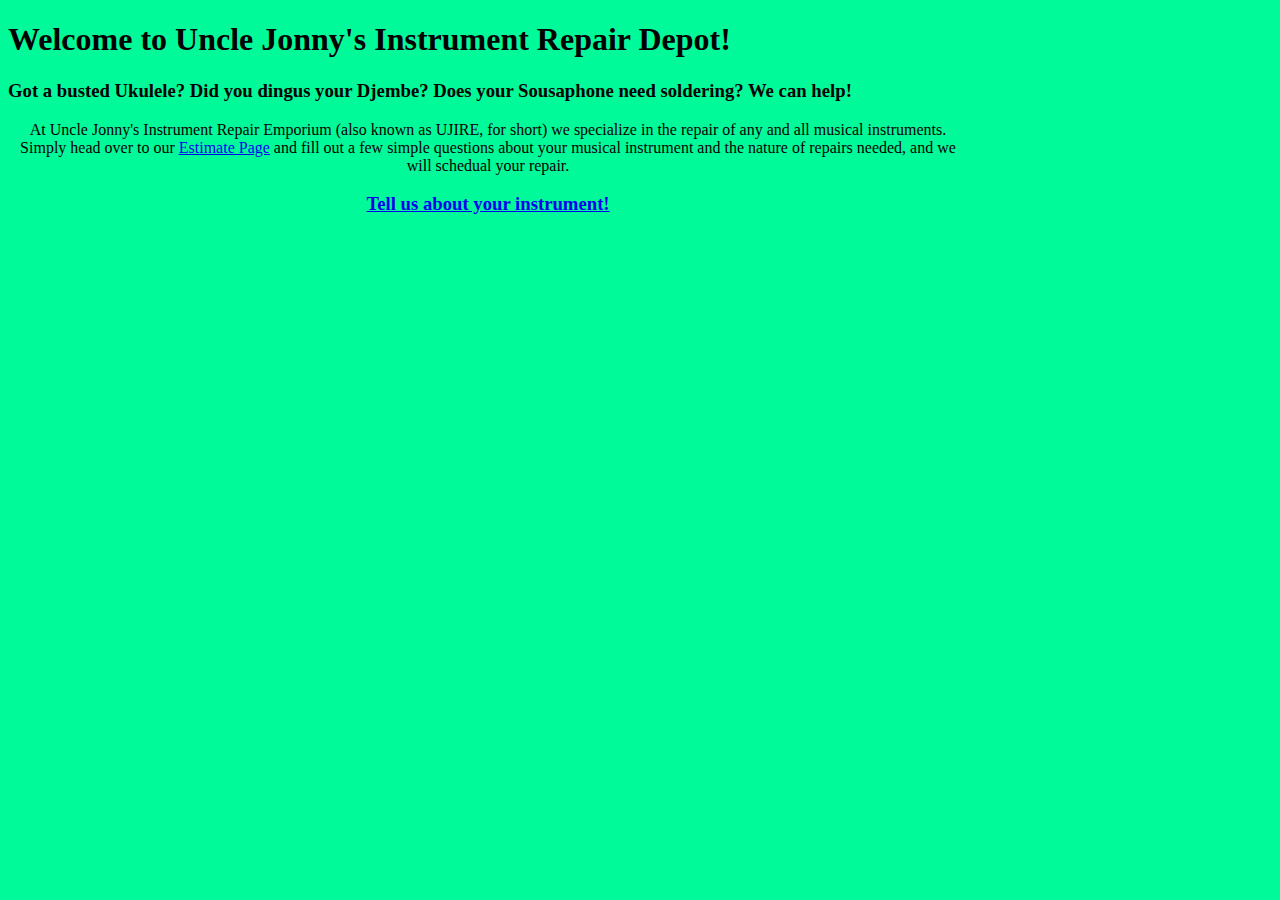
==== index.html @ 83c22fee "continued on with the form, adding radio buttons, slider and pull down. minor main.html and css twea" ====
<!DOCTYPE html>
<html lang="en">
<head>
    <meta charset="UTF-8">
    <meta name="viewport" content="width=device-width, initial-scale=1.0">
    <meta http-equiv="X-UA-Compatible" content="ie=edge">
    <title>Uncle Jonny's Instrument Repair Emporium</title>
    <link rel="stylesheet" href="./src/main.css" type="text/css">
</head>

<body>
    <header>
        <h1>Welcome to Uncle Jonny's Instrument Repair Depot!</h1>
        <h3>Got a busted Ukulele? Did you dingus your Djembe? Does your Sousaphone 
            need soldering?  <span class="wehelp">We can help!</span></h3>
    </header>

    <div>
        At Uncle Jonny's Instrument Repair Emporium (also known as UJIRE, for short) we
        specialize in the repair of any and all musical instruments.  Simply head over to
        our <a href="form.html">Estimate Page</a> and fill out a few simple questions
        about your musical instrument and the nature of repairs needed, and we will 
        schedual your repair.
    </div>
    <div>
        <h3><a href="form.html">Tell us about your instrument!</a></h3>
    </div>
</body>
</html>
---- src/main.css ----
body {
    background-color: mediumspringgreen;
    width: 960px;
}

form {
    background: rgb(95, 255, 194);
    width: 850px;
    padding: 10px;
}

div {
    width: 800;
    text-align: center;
}

section {
    margin-bottom: 50px;
}

#top-o-form {
    margin-top: 35px;
}
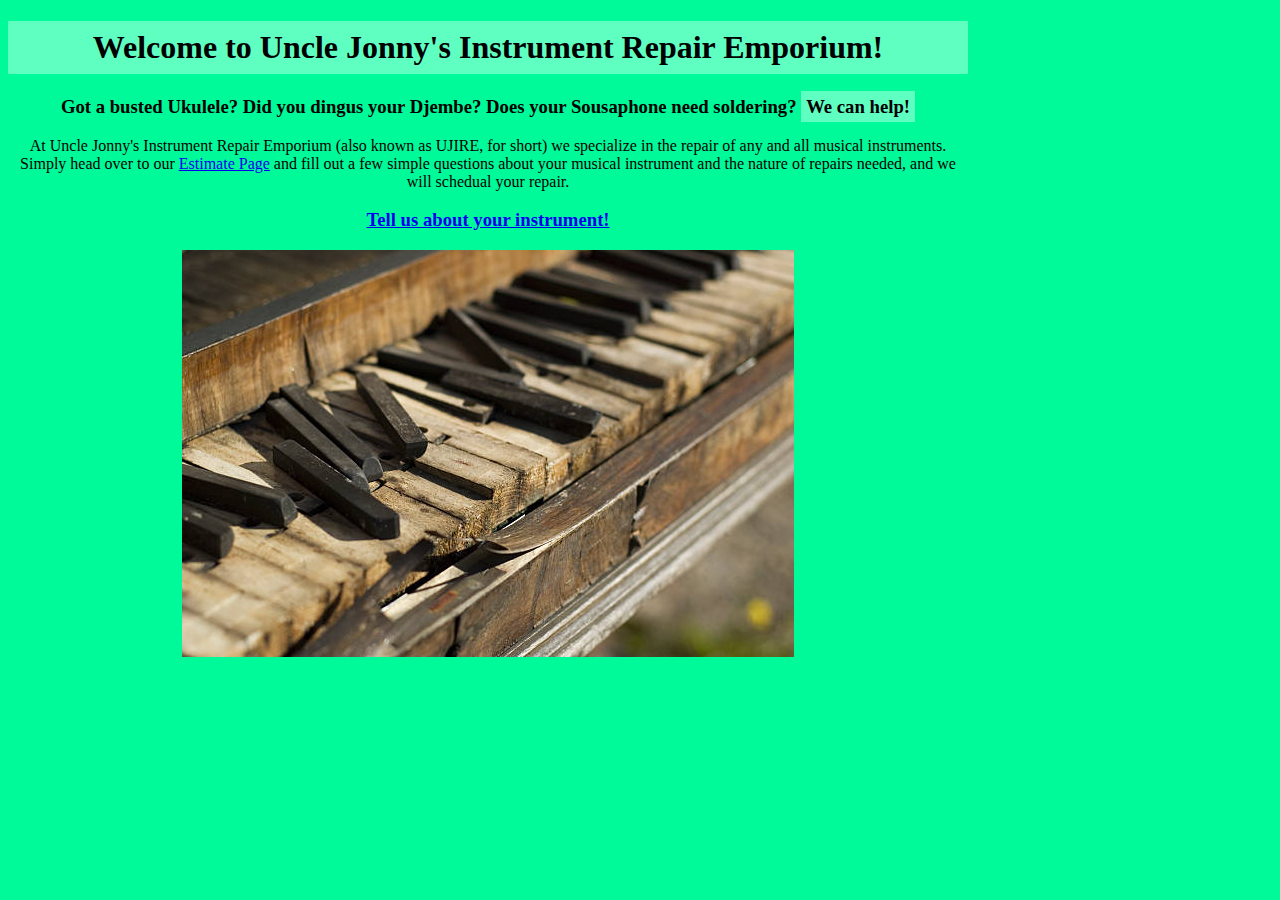
==== commit 02e86b0d: "i think everything is good, all form stuff iws going to console log, 1st push attempt" ====
--- a/index.html
+++ b/index.html
@@ -10,7 +10,7 @@
 
 <body>
     <header>
-        <h1>Welcome to Uncle Jonny's Instrument Repair Depot!</h1>
+        <h1>Welcome to Uncle Jonny's Instrument Repair Emporium!</h1>
         <h3>Got a busted Ukulele? Did you dingus your Djembe? Does your Sousaphone 
             need soldering?  <span class="wehelp">We can help!</span></h3>
     </header>
@@ -24,6 +24,8 @@
     </div>
     <div>
         <h3><a href="form.html">Tell us about your instrument!</a></h3>
+        <img src="./assets/brokenpiano.jpg" alt="broken piano" 
+        title="Don't let a broken instrument give you the blues">
     </div>
 </body>
 </html>--- a/src/main.css
+++ b/src/main.css
@@ -1,6 +1,15 @@
 body {
     background-color: mediumspringgreen;
     width: 960px;
+}
+
+header {
+    text-align: center;
+}
+
+h1 {
+    background-color: rgb(95, 255, 194);
+    padding: 8px;
 }
 
 form {
@@ -18,6 +27,35 @@
     margin-bottom: 50px;
 }
 
+textarea {
+    width: 500px;
+    height: 75px;
+}
+
+button {
+    height: 50px;
+    width: 200px;
+    font-size: 1.2em;
+}
+
+.wehelp {
+    background-color: rgb(95, 255, 194);
+    padding: 5px;
+}
+
+.text-box {
+    margin-top: 25px;
+    text-align: left;
+}
+
 #top-o-form {
     margin-top: 35px;
-}+}
+
+#inst-acc {
+    width: 500px;
+}
+
+#button-part {
+    text-align: center;
+}
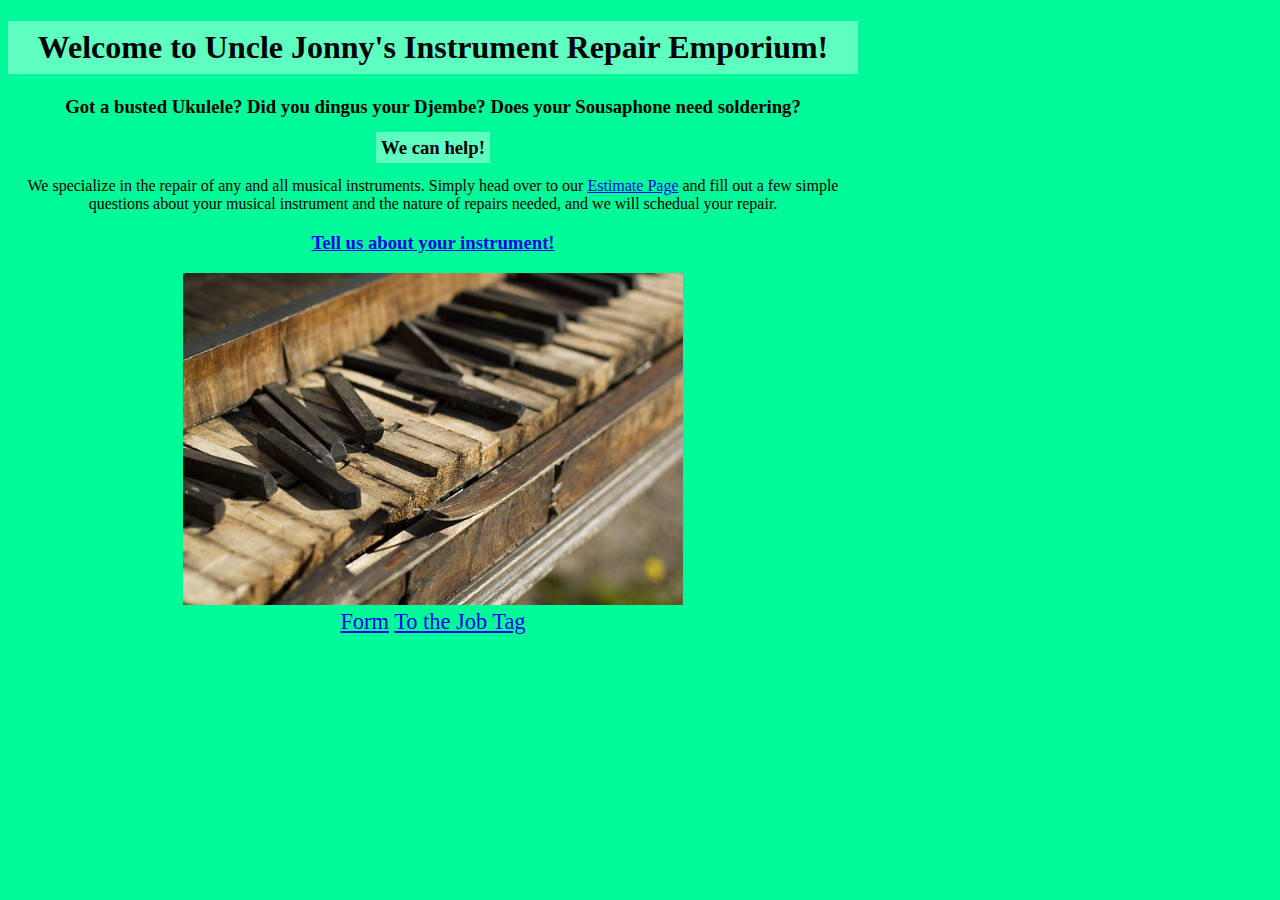
==== commit 92d027c9: "form working, styling good, possible final build" ====
--- a/index.html
+++ b/index.html
@@ -12,12 +12,12 @@
     <header>
         <h1>Welcome to Uncle Jonny's Instrument Repair Emporium!</h1>
         <h3>Got a busted Ukulele? Did you dingus your Djembe? Does your Sousaphone 
-            need soldering?  <span class="wehelp">We can help!</span></h3>
+            need soldering?</h3>
+            <h3><span class="wehelp">We can help!</span></h3>
     </header>
 
     <div>
-        At Uncle Jonny's Instrument Repair Emporium (also known as UJIRE, for short) we
-        specialize in the repair of any and all musical instruments.  Simply head over to
+        We specialize in the repair of any and all musical instruments.  Simply head over to
         our <a href="form.html">Estimate Page</a> and fill out a few simple questions
         about your musical instrument and the nature of repairs needed, and we will 
         schedual your repair.
@@ -27,5 +27,11 @@
         <img src="./assets/brokenpiano.jpg" alt="broken piano" 
         title="Don't let a broken instrument give you the blues">
     </div>
+    
+    <div class="bottom">
+        <a href="form.html">Form</a>
+        <a href="jobtag.html">To the Job Tag</a>
+    </div>
+
 </body>
 </html>--- a/src/main.css
+++ b/src/main.css
@@ -1,6 +1,6 @@
 body {
     background-color: mediumspringgreen;
-    width: 960px;
+    width: 850px;
 }
 
 header {
@@ -14,13 +14,17 @@
 
 form {
     background: rgb(95, 255, 194);
-    width: 850px;
+    width: 800px;
     padding: 10px;
 }
 
 div {
     width: 800;
     text-align: center;
+}
+
+img {
+    width: 500px;
 }
 
 section {
@@ -36,6 +40,10 @@
     height: 50px;
     width: 200px;
     font-size: 1.2em;
+}
+
+.bottom {
+    font-size: 1.4em;
 }
 
 .wehelp {
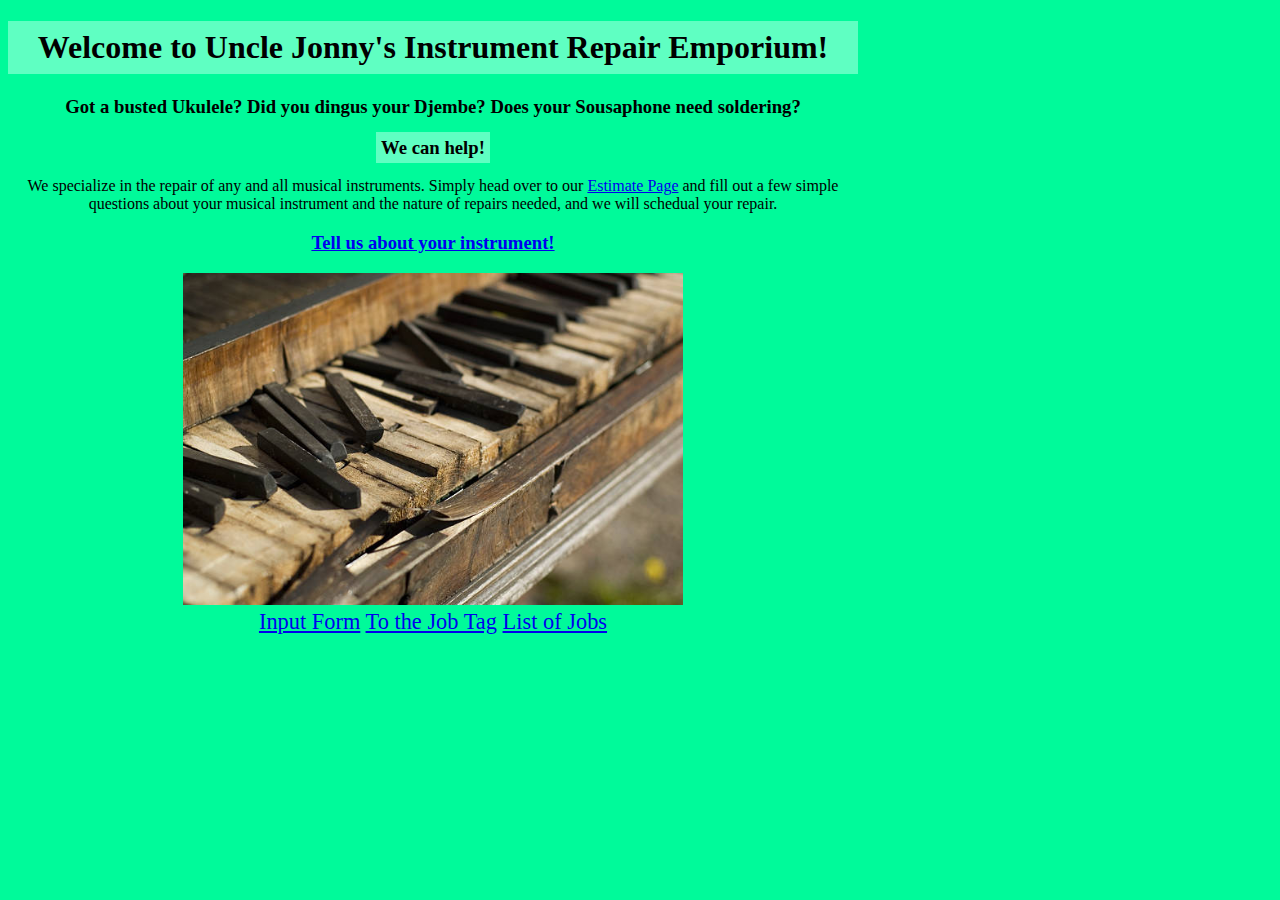
==== commit be508afb: "finished jobtags.js, building jobtags.html.  minor tweaks to index.html" ====
--- a/index.html
+++ b/index.html
@@ -29,8 +29,9 @@
     </div>
     
     <div class="bottom">
-        <a href="form.html">Form</a>
+        <a href="form.html">Input Form</a>
         <a href="jobtag.html">To the Job Tag</a>
+        <a href="jobtags.html">List of Jobs</a>
     </div>
 
 </body>
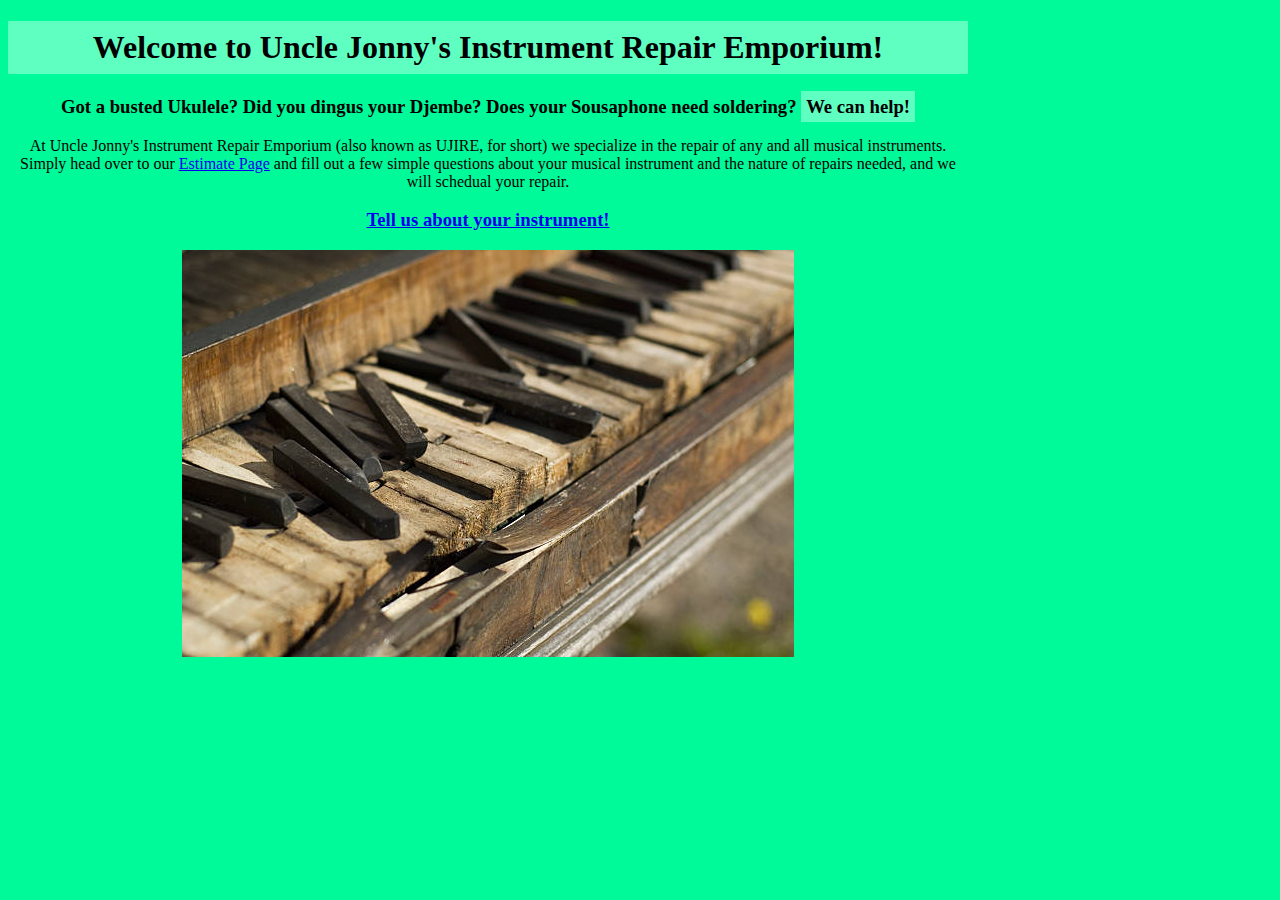
==== commit 47c919e5: "Merge pull request #1 from MustardJoe/dev" ====
--- a/index.html
+++ b/index.html
@@ -12,12 +12,12 @@
     <header>
         <h1>Welcome to Uncle Jonny's Instrument Repair Emporium!</h1>
         <h3>Got a busted Ukulele? Did you dingus your Djembe? Does your Sousaphone 
-            need soldering?</h3>
-            <h3><span class="wehelp">We can help!</span></h3>
+            need soldering?  <span class="wehelp">We can help!</span></h3>
     </header>
 
     <div>
-        We specialize in the repair of any and all musical instruments.  Simply head over to
+        At Uncle Jonny's Instrument Repair Emporium (also known as UJIRE, for short) we
+        specialize in the repair of any and all musical instruments.  Simply head over to
         our <a href="form.html">Estimate Page</a> and fill out a few simple questions
         about your musical instrument and the nature of repairs needed, and we will 
         schedual your repair.
@@ -27,12 +27,5 @@
         <img src="./assets/brokenpiano.jpg" alt="broken piano" 
         title="Don't let a broken instrument give you the blues">
     </div>
-    
-    <div class="bottom">
-        <a href="form.html">Input Form</a>
-        <a href="jobtag.html">To the Job Tag</a>
-        <a href="jobtags.html">List of Jobs</a>
-    </div>
-
 </body>
 </html>--- a/src/main.css
+++ b/src/main.css
@@ -1,6 +1,6 @@
 body {
     background-color: mediumspringgreen;
-    width: 850px;
+    width: 960px;
 }
 
 header {
@@ -14,17 +14,13 @@
 
 form {
     background: rgb(95, 255, 194);
-    width: 800px;
+    width: 850px;
     padding: 10px;
 }
 
 div {
     width: 800;
     text-align: center;
-}
-
-img {
-    width: 500px;
 }
 
 section {
@@ -40,10 +36,6 @@
     height: 50px;
     width: 200px;
     font-size: 1.2em;
-}
-
-.bottom {
-    font-size: 1.4em;
 }
 
 .wehelp {
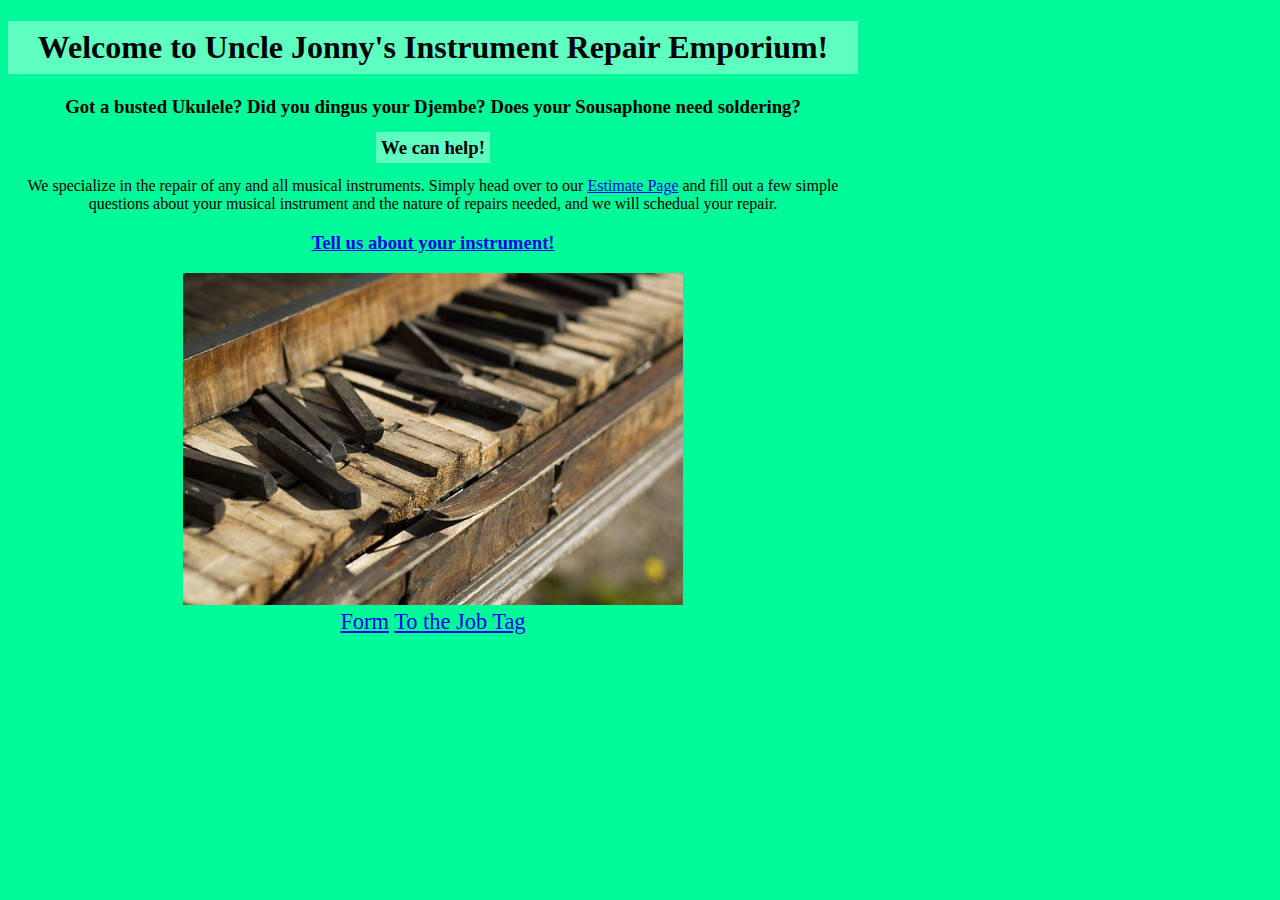
==== commit be999549: "Merge pull request #2 from MustardJoe/JSONbranch" ====
--- a/index.html
+++ b/index.html
@@ -12,12 +12,12 @@
     <header>
         <h1>Welcome to Uncle Jonny's Instrument Repair Emporium!</h1>
         <h3>Got a busted Ukulele? Did you dingus your Djembe? Does your Sousaphone 
-            need soldering?  <span class="wehelp">We can help!</span></h3>
+            need soldering?</h3>
+            <h3><span class="wehelp">We can help!</span></h3>
     </header>
 
     <div>
-        At Uncle Jonny's Instrument Repair Emporium (also known as UJIRE, for short) we
-        specialize in the repair of any and all musical instruments.  Simply head over to
+        We specialize in the repair of any and all musical instruments.  Simply head over to
         our <a href="form.html">Estimate Page</a> and fill out a few simple questions
         about your musical instrument and the nature of repairs needed, and we will 
         schedual your repair.
@@ -27,5 +27,11 @@
         <img src="./assets/brokenpiano.jpg" alt="broken piano" 
         title="Don't let a broken instrument give you the blues">
     </div>
+    
+    <div class="bottom">
+        <a href="form.html">Form</a>
+        <a href="jobtag.html">To the Job Tag</a>
+    </div>
+
 </body>
 </html>--- a/src/main.css
+++ b/src/main.css
@@ -1,6 +1,6 @@
 body {
     background-color: mediumspringgreen;
-    width: 960px;
+    width: 850px;
 }
 
 header {
@@ -14,13 +14,17 @@
 
 form {
     background: rgb(95, 255, 194);
-    width: 850px;
+    width: 800px;
     padding: 10px;
 }
 
 div {
     width: 800;
     text-align: center;
+}
+
+img {
+    width: 500px;
 }
 
 section {
@@ -36,6 +40,10 @@
     height: 50px;
     width: 200px;
     font-size: 1.2em;
+}
+
+.bottom {
+    font-size: 1.4em;
 }
 
 .wehelp {
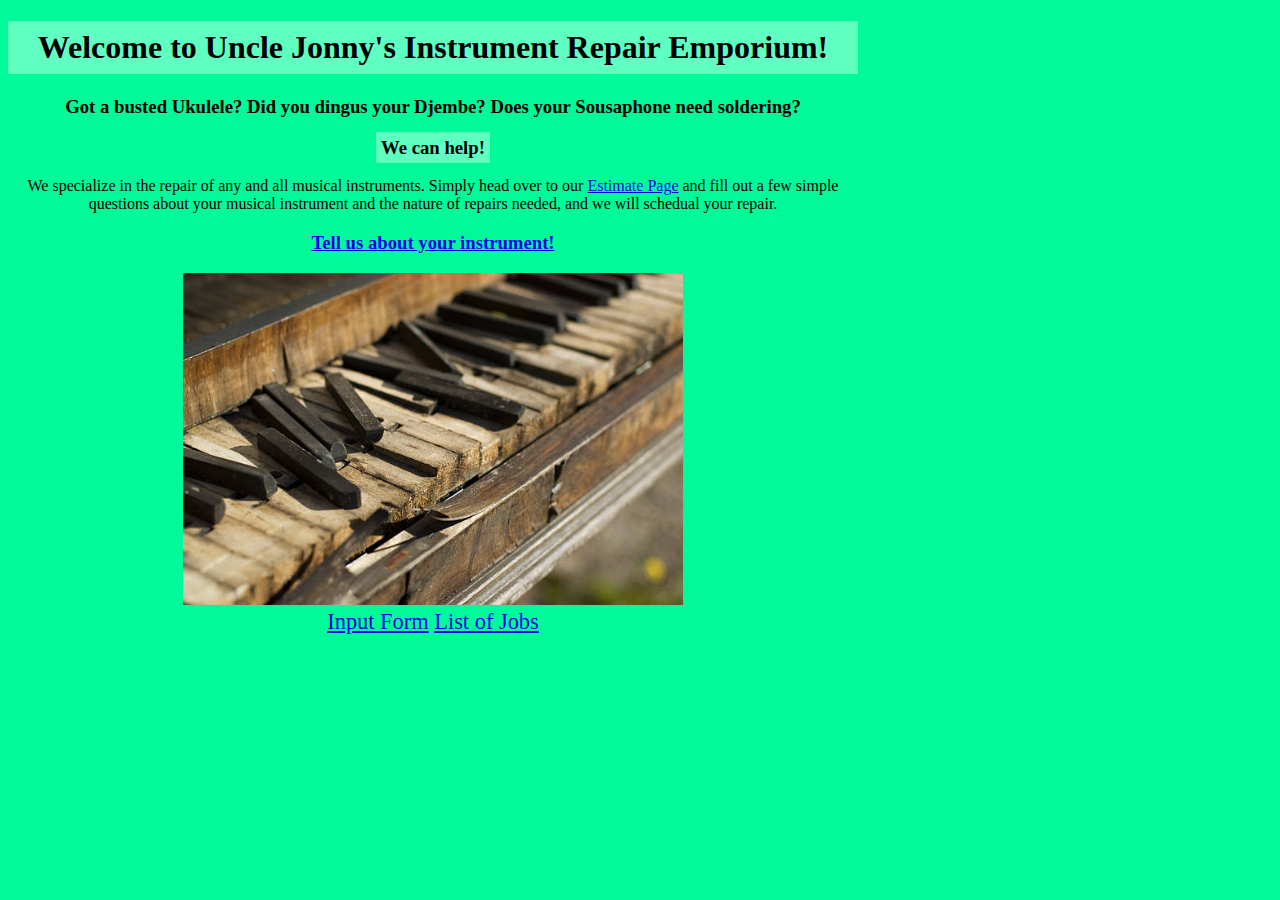
==== commit 250c6604: "got the first stretch goal(make table row function) working" ====
--- a/index.html
+++ b/index.html
@@ -29,8 +29,8 @@
     </div>
     
     <div class="bottom">
-        <a href="form.html">Form</a>
-        <a href="jobtag.html">To the Job Tag</a>
+        <a href="form.html">Input Form</a>
+        <a href="jobtags.html">List of Jobs</a>
     </div>
 
 </body>
